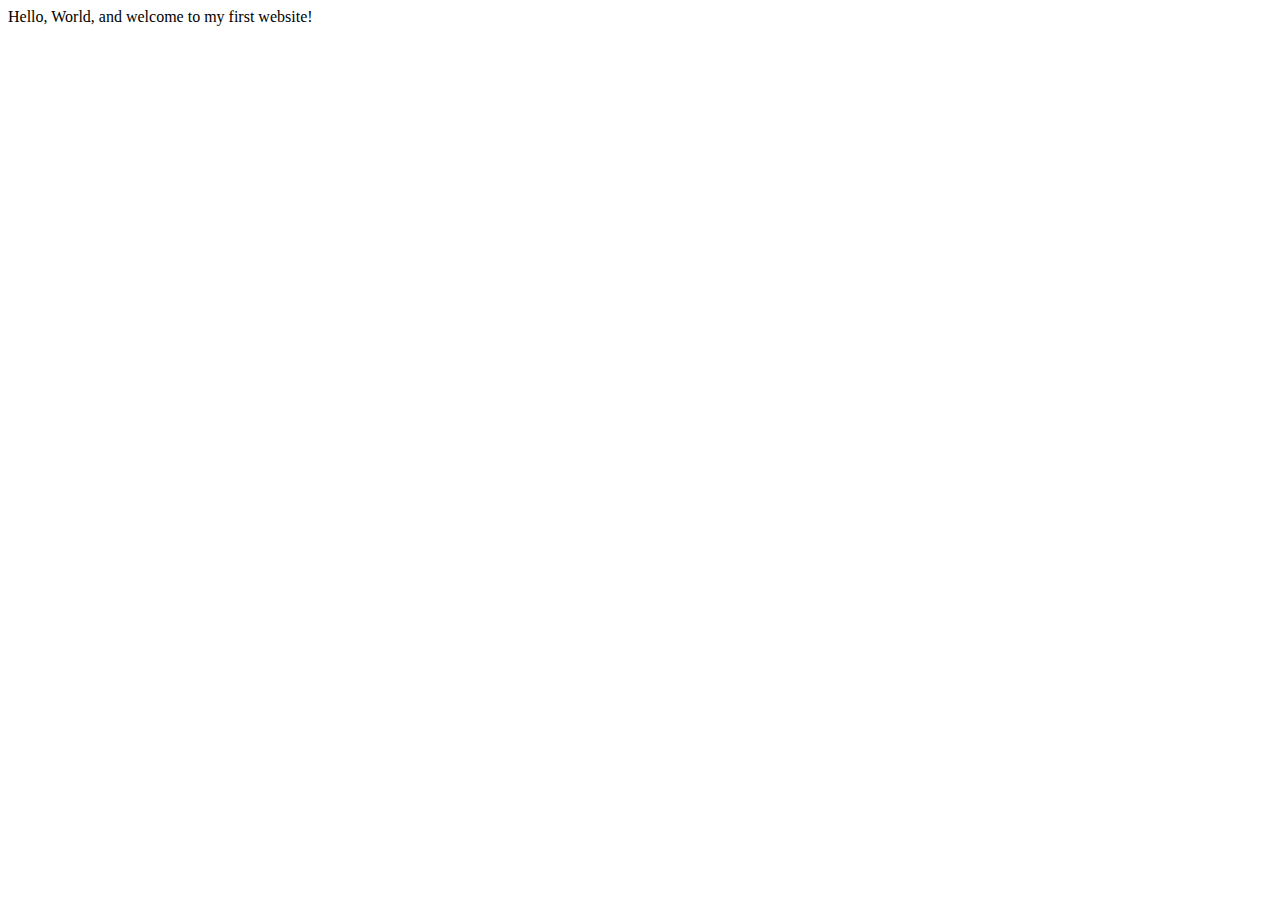
==== index.html @ b3add658 "initial commit" ====
<!DOCTYPE html>
<html lang="en">
    <head>
        <meta charset="utf-8">
        <meta name="viewport" content="width=device-width, initial-scale=1.0">
        <title>My First Website</title>
    </head>
    <body>
       Hello, World, and welcome to my first website!
    </body>
</html>
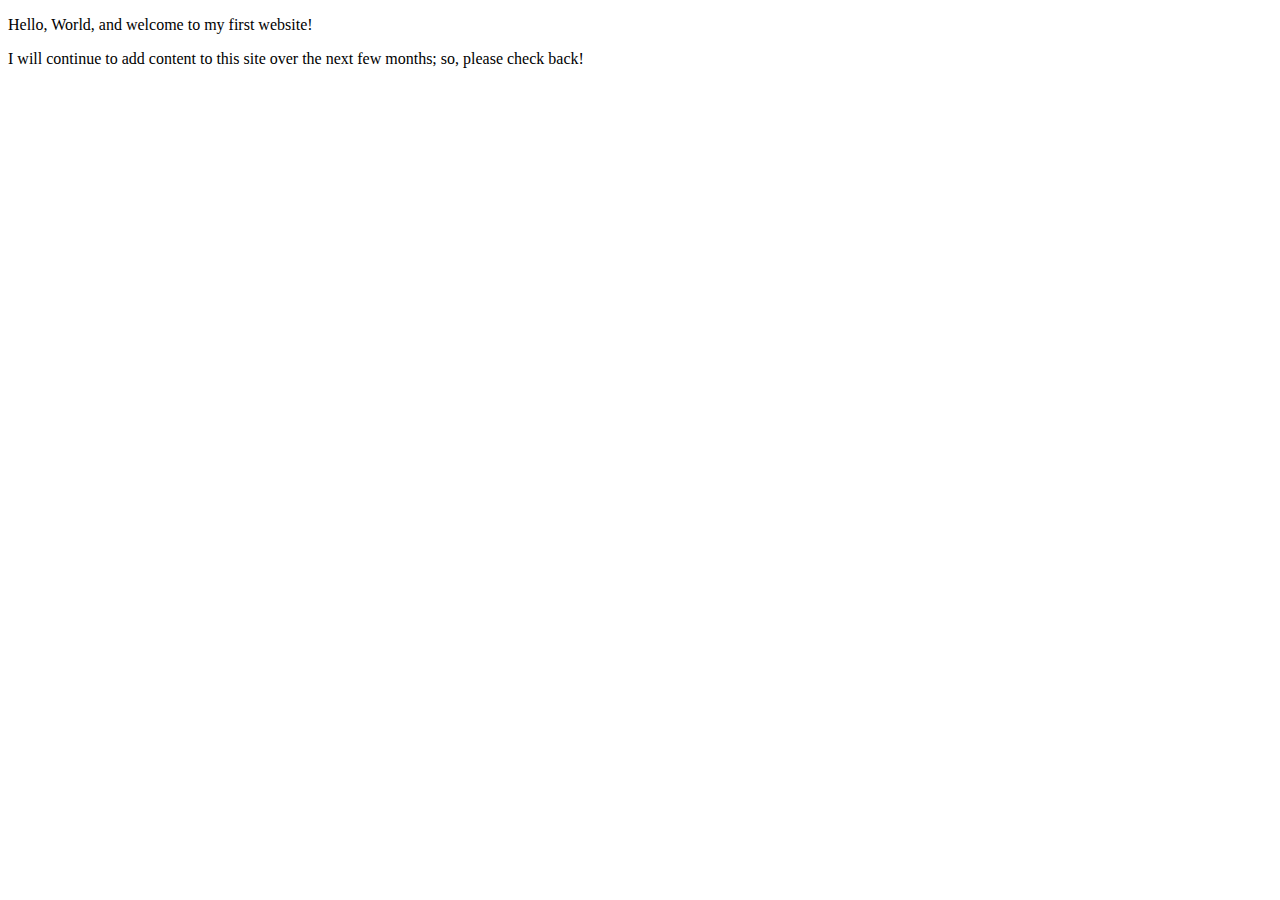
==== commit 5254b533: "Updated Index" ====
--- a/index.html
+++ b/index.html
@@ -3,9 +3,11 @@
     <head>
         <meta charset="utf-8">
         <meta name="viewport" content="width=device-width, initial-scale=1.0">
-        <title>My First Website</title>
+        <meta name="author" content="Jeevan Uppal">
+        <title> Jeevan Uppal | Web Developer</title>
     </head>
     <body>
-       Hello, World, and welcome to my first website!
+       <p>Hello, World, and welcome to my first website!</p>
+       <p>I will continue to add content to this site over the next few months; so, please check back! </p>
     </body>
 </html>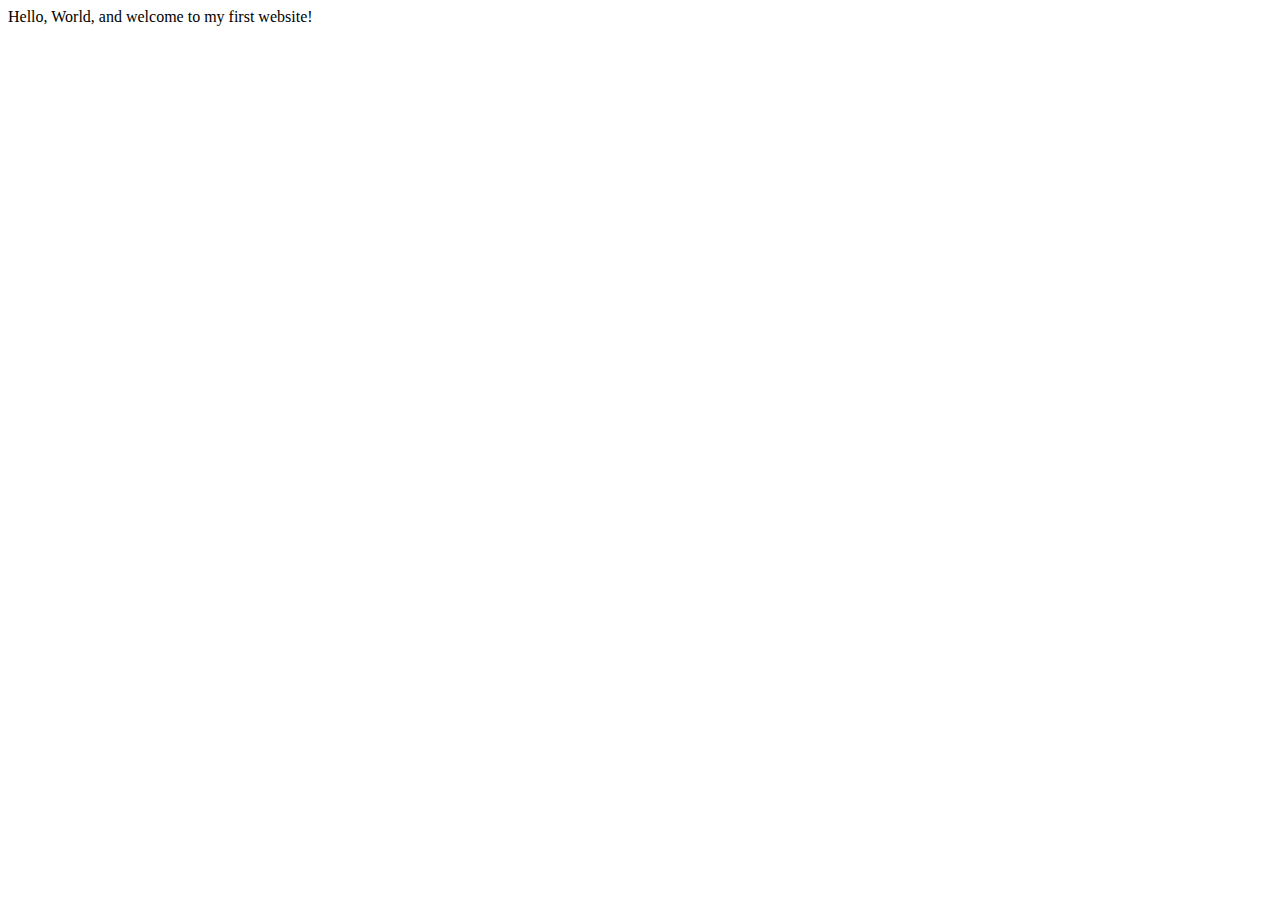
==== commit 0fd10eee: "initial commit" ====
--- a/index.html
+++ b/index.html
@@ -3,11 +3,9 @@
     <head>
         <meta charset="utf-8">
         <meta name="viewport" content="width=device-width, initial-scale=1.0">
-        <meta name="author" content="Jeevan Uppal">
-        <title> Jeevan Uppal | Web Developer</title>
+        <title>My First Website</title>
     </head>
     <body>
-       <p>Hello, World, and welcome to my first website!</p>
-       <p>I will continue to add content to this site over the next few months; so, please check back! </p>
+       Hello, World, and welcome to my first website!
     </body>
 </html>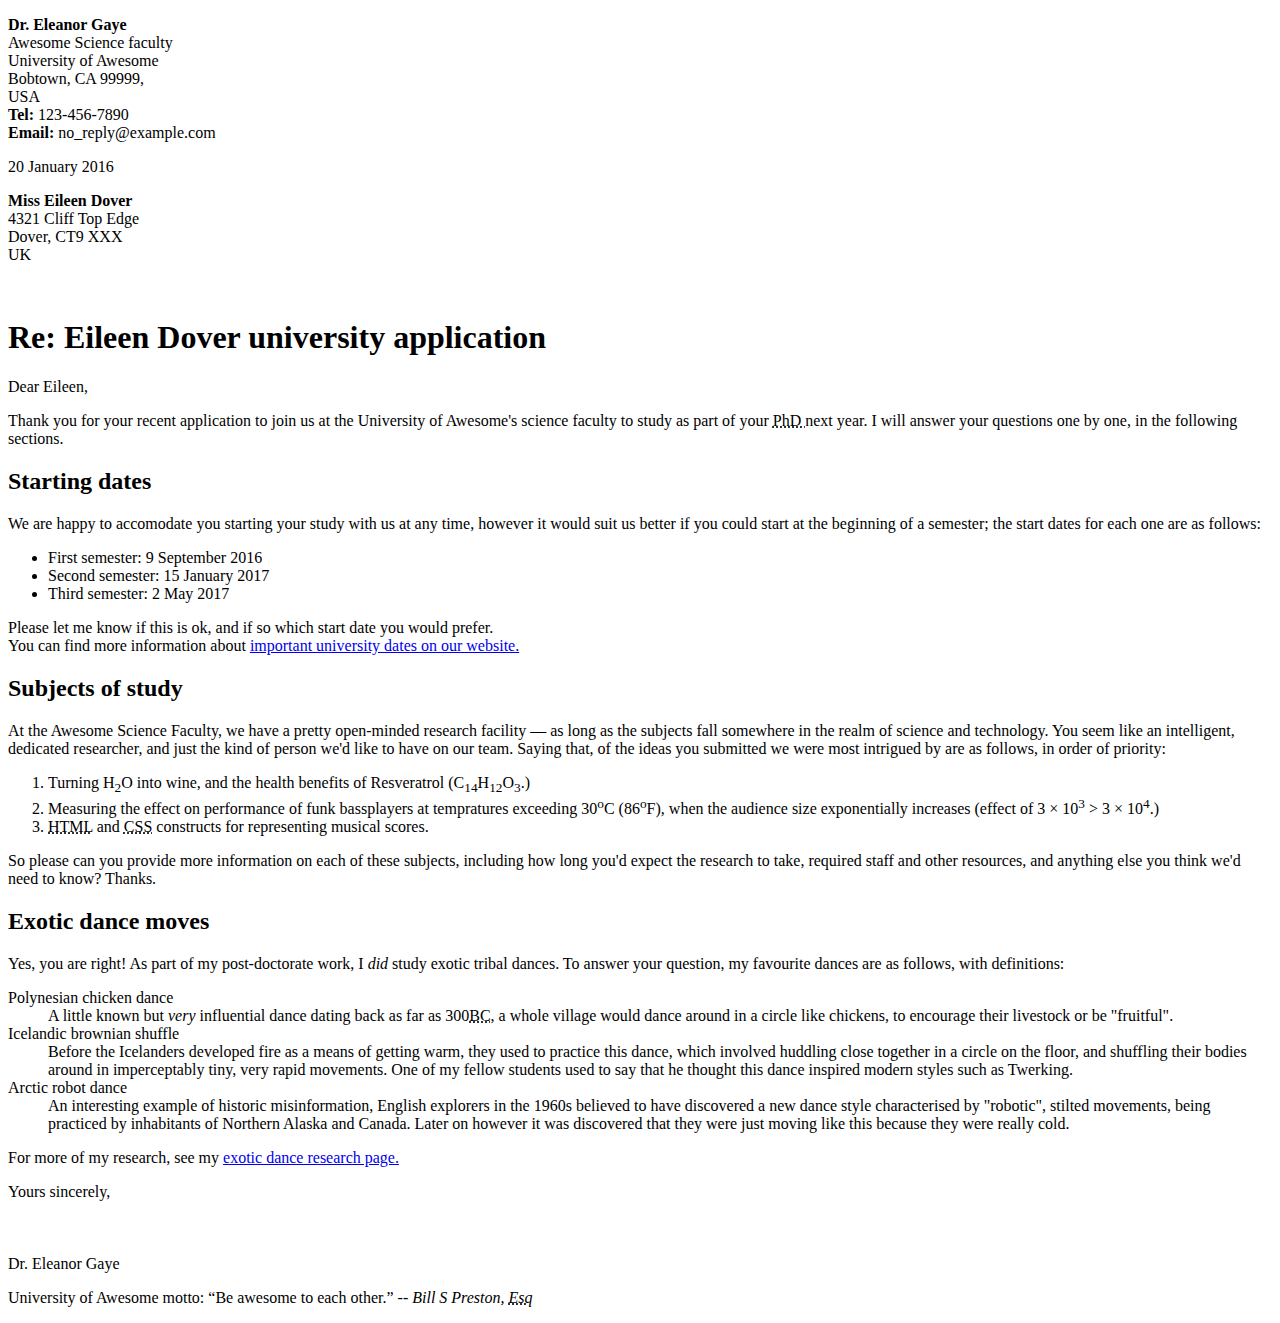
==== commit f87eec77: "letter markup" ====
--- a/index.html
+++ b/index.html
@@ -1,11 +1,108 @@
 <!DOCTYPE html>
-<html lang="en">
-    <head>
-        <meta charset="utf-8">
-        <meta name="viewport" content="width=device-width, initial-scale=1.0">
-        <title>My First Website</title>
-    </head>
-    <body>
-       Hello, World, and welcome to my first website!
-    </body>
-</html>+
+<html lang="en-US">
+  <head>
+    <meta charset="utf-8">
+    <meta name="author" content="Jeevan Uppal">
+    <title>Letter</title>
+    <link rel="stylesheet" type="text/css" href="style.css">
+  </head>
+  <body>
+    <p class="receiver-column"><strong>Dr. Eleanor Gaye</strong><br/>
+    Awesome Science faculty<br/>
+    University of Awesome<br/>
+    Bobtown, CA 99999,<br/>
+    USA<br/>
+    <strong>Tel:</strong> 123-456-7890<br/>
+    <strong>Email:</strong> no_reply@example.com</p>
+
+    <p class="receiver-column"><time datetime="2016-01-20">20 January 2016</time></p>
+
+    <p><strong>Miss Eileen Dover</strong><br/>
+    4321 Cliff Top Edge<br/>
+    Dover, CT9 XXX<br/>
+    UK</p><br/>
+
+
+    <h1>Re: Eileen Dover university application</h1>
+
+    <p>Dear Eileen,</p>
+
+    <p>Thank you for your recent application to join us at the University of Awesome's
+    science faculty to study as part of your <abbr title="Doctor of Philosophy">PhD
+    </abbr> next year. I will answer your questions one by one, in the following sections.</p>
+
+
+    <h2>Starting dates</h2>
+
+    <p>We are happy to accomodate you starting your study with us at any time, however
+      it would suit us better if you could start at the beginning of a semester; the start
+      dates for each one are as follows:</p>
+    <ul>
+      <li>First semester: <time datetime="2016-09-09">9 September 2016</time></li>
+      <li>Second semester: <time datetime="2017-01-15">15 January 2017</time></li>
+      <li>Third semester: <time datetime="2017-05-02">2 May 2017</time></li>
+    </ul>
+
+    <p>Please let me know if this is ok, and if so which start date you would prefer.<br/>
+
+    You can find more information about <a href="http://example.com" target="_blank"
+    title="important uni dates">important university dates on our website.</a></p>
+
+
+    <h2>Subjects of study</h2>
+
+    <p>At the Awesome Science Faculty, we have a pretty open-minded research facility —
+      as long as the subjects fall somewhere in the realm of science and technology.
+      You seem like an intelligent, dedicated researcher, and just the kind of person we'd
+      like to have on our team. Saying that, of the ideas you submitted we were most
+      intrigued by are as follows, in order of priority:</p>
+    <ol>
+      <li>Turning H<sub>2</sub>O into wine, and the health benefits of Resveratrol
+        (C<sub>14</sub>H<sub>12</sub>O<sub>3</sub>.)</li>
+      <li>Measuring the effect on performance of funk bassplayers at tempratures exceeding
+        30<sup>o</sup>C (86<sup>o</sup>F), when the audience size exponentially increases
+        (effect of 3 &times; 10<sup>3</sup> &gt; 3 &times; 10<sup>4</sup>.)</li>
+      <li><abbr title="HyperText Markup Language">HTML</abbr> and <abbr title="Cascading Style Sheet">
+        CSS</abbr> constructs for representing musical scores.</li>
+    </ol>
+
+    <p>So please can you provide more information on each of these subjects, including how
+    long you'd expect the research to take, required staff and other resources, and anything
+    else you think we'd need to know? Thanks.</p>
+
+
+    <h2>Exotic dance moves</h2>
+
+    <p>Yes, you are right! As part of my post-doctorate work, I <em>did</em> study exotic tribal dances.
+      To answer your question, my favourite dances are as follows, with definitions:</p>
+    <dl>
+      <dt>Polynesian chicken dance</dt>
+      <dd>A little known but <em>very</em> influential dance dating back as far as
+        300<abbr title="Before Christ">BC</abbr>, a whole village would dance around in
+        a circle like chickens, to encourage their livestock or be "fruitful".</dd>
+      <dt>Icelandic brownian shuffle</dt>
+      <dd>Before the Icelanders developed fire as a means of getting warm, they used
+        to practice this dance, which involved huddling close together in a circle on
+        the floor, and shuffling their bodies around in imperceptably tiny, very rapid movements.
+        One of my fellow students used to say that he thought this dance inspired
+        modern styles such as Twerking.</dd>
+      <dt>Arctic robot dance</dt>
+      <dd>An interesting example of historic misinformation, English explorers in the 1960s
+        believed to have discovered a new dance style characterised by "robotic",
+        stilted movements, being practiced by inhabitants of Northern Alaska and Canada.
+        Later on however it was discovered that they were just moving like this because
+        they were really cold.</dd>
+    </dl>
+
+    <p>For more of my research, see my <a href="http://example.com" target="_blank"
+    title="exotic dance research page">exotic dance research page.</a></p>
+
+    <p>Yours sincerely,<br/><br/><br/><br/>
+    Dr. Eleanor Gaye</p>
+
+    <p>University of Awesome motto: <q cite="Bill S Preston, Esq">Be awesome to each other.</q>
+    -- <cite>Bill S Preston, <abbr title="Esquire">Esq</abbr></cite></p>
+
+  </body>
+</html>
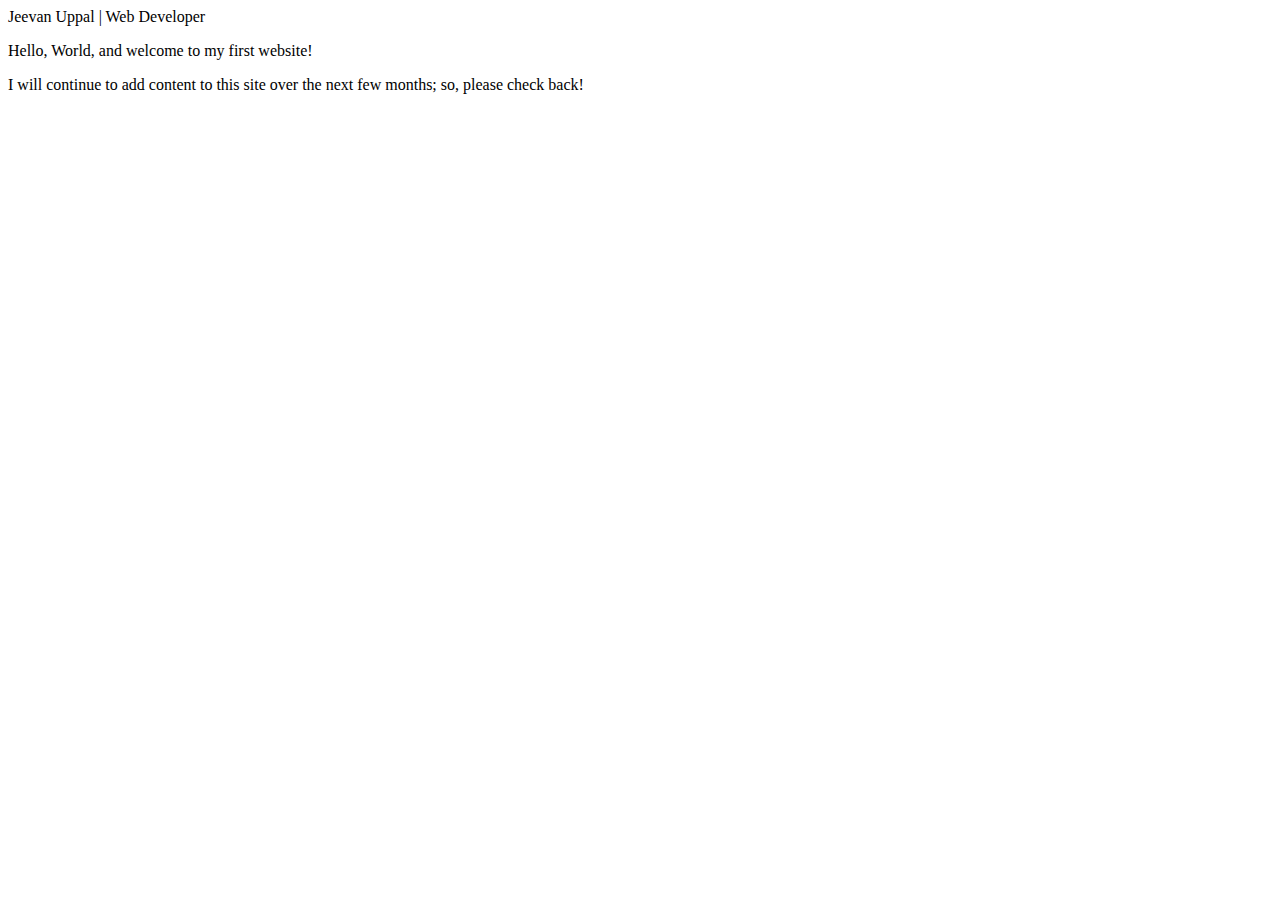
==== commit 0d582a91: "updated website" ====
--- a/index.html
+++ b/index.html
@@ -1,108 +1,12 @@
 <!DOCTYPE html>
-
-<html lang="en-US">
-  <head>
-    <meta charset="utf-8">
-    <meta name="author" content="Jeevan Uppal">
-    <title>Letter</title>
-    <link rel="stylesheet" type="text/css" href="style.css">
-  </head>
-  <body>
-    <p class="receiver-column"><strong>Dr. Eleanor Gaye</strong><br/>
-    Awesome Science faculty<br/>
-    University of Awesome<br/>
-    Bobtown, CA 99999,<br/>
-    USA<br/>
-    <strong>Tel:</strong> 123-456-7890<br/>
-    <strong>Email:</strong> no_reply@example.com</p>
-
-    <p class="receiver-column"><time datetime="2016-01-20">20 January 2016</time></p>
-
-    <p><strong>Miss Eileen Dover</strong><br/>
-    4321 Cliff Top Edge<br/>
-    Dover, CT9 XXX<br/>
-    UK</p><br/>
-
-
-    <h1>Re: Eileen Dover university application</h1>
-
-    <p>Dear Eileen,</p>
-
-    <p>Thank you for your recent application to join us at the University of Awesome's
-    science faculty to study as part of your <abbr title="Doctor of Philosophy">PhD
-    </abbr> next year. I will answer your questions one by one, in the following sections.</p>
-
-
-    <h2>Starting dates</h2>
-
-    <p>We are happy to accomodate you starting your study with us at any time, however
-      it would suit us better if you could start at the beginning of a semester; the start
-      dates for each one are as follows:</p>
-    <ul>
-      <li>First semester: <time datetime="2016-09-09">9 September 2016</time></li>
-      <li>Second semester: <time datetime="2017-01-15">15 January 2017</time></li>
-      <li>Third semester: <time datetime="2017-05-02">2 May 2017</time></li>
-    </ul>
-
-    <p>Please let me know if this is ok, and if so which start date you would prefer.<br/>
-
-    You can find more information about <a href="http://example.com" target="_blank"
-    title="important uni dates">important university dates on our website.</a></p>
-
-
-    <h2>Subjects of study</h2>
-
-    <p>At the Awesome Science Faculty, we have a pretty open-minded research facility —
-      as long as the subjects fall somewhere in the realm of science and technology.
-      You seem like an intelligent, dedicated researcher, and just the kind of person we'd
-      like to have on our team. Saying that, of the ideas you submitted we were most
-      intrigued by are as follows, in order of priority:</p>
-    <ol>
-      <li>Turning H<sub>2</sub>O into wine, and the health benefits of Resveratrol
-        (C<sub>14</sub>H<sub>12</sub>O<sub>3</sub>.)</li>
-      <li>Measuring the effect on performance of funk bassplayers at tempratures exceeding
-        30<sup>o</sup>C (86<sup>o</sup>F), when the audience size exponentially increases
-        (effect of 3 &times; 10<sup>3</sup> &gt; 3 &times; 10<sup>4</sup>.)</li>
-      <li><abbr title="HyperText Markup Language">HTML</abbr> and <abbr title="Cascading Style Sheet">
-        CSS</abbr> constructs for representing musical scores.</li>
-    </ol>
-
-    <p>So please can you provide more information on each of these subjects, including how
-    long you'd expect the research to take, required staff and other resources, and anything
-    else you think we'd need to know? Thanks.</p>
-
-
-    <h2>Exotic dance moves</h2>
-
-    <p>Yes, you are right! As part of my post-doctorate work, I <em>did</em> study exotic tribal dances.
-      To answer your question, my favourite dances are as follows, with definitions:</p>
-    <dl>
-      <dt>Polynesian chicken dance</dt>
-      <dd>A little known but <em>very</em> influential dance dating back as far as
-        300<abbr title="Before Christ">BC</abbr>, a whole village would dance around in
-        a circle like chickens, to encourage their livestock or be "fruitful".</dd>
-      <dt>Icelandic brownian shuffle</dt>
-      <dd>Before the Icelanders developed fire as a means of getting warm, they used
-        to practice this dance, which involved huddling close together in a circle on
-        the floor, and shuffling their bodies around in imperceptably tiny, very rapid movements.
-        One of my fellow students used to say that he thought this dance inspired
-        modern styles such as Twerking.</dd>
-      <dt>Arctic robot dance</dt>
-      <dd>An interesting example of historic misinformation, English explorers in the 1960s
-        believed to have discovered a new dance style characterised by "robotic",
-        stilted movements, being practiced by inhabitants of Northern Alaska and Canada.
-        Later on however it was discovered that they were just moving like this because
-        they were really cold.</dd>
-    </dl>
-
-    <p>For more of my research, see my <a href="http://example.com" target="_blank"
-    title="exotic dance research page">exotic dance research page.</a></p>
-
-    <p>Yours sincerely,<br/><br/><br/><br/>
-    Dr. Eleanor Gaye</p>
-
-    <p>University of Awesome motto: <q cite="Bill S Preston, Esq">Be awesome to each other.</q>
-    -- <cite>Bill S Preston, <abbr title="Esquire">Esq</abbr></cite></p>
-
-  </body>
-</html>
+<html lang="en">
+    <head>
+        <meta charset="utf-8">
+        <meta name="viewport" content="width=device-width, initial-scale=1.0">
+        <meta name="author" content="Jeevan Uppal"
+        <title> Jeevan Uppal | Web Developer</title>
+    </head>
+    <body>
+       <p>Hello, World, and welcome to my first website!</p>
+       <p>I will continue to add content to this site over the next few months; so, please check back!</p>
+    </body>
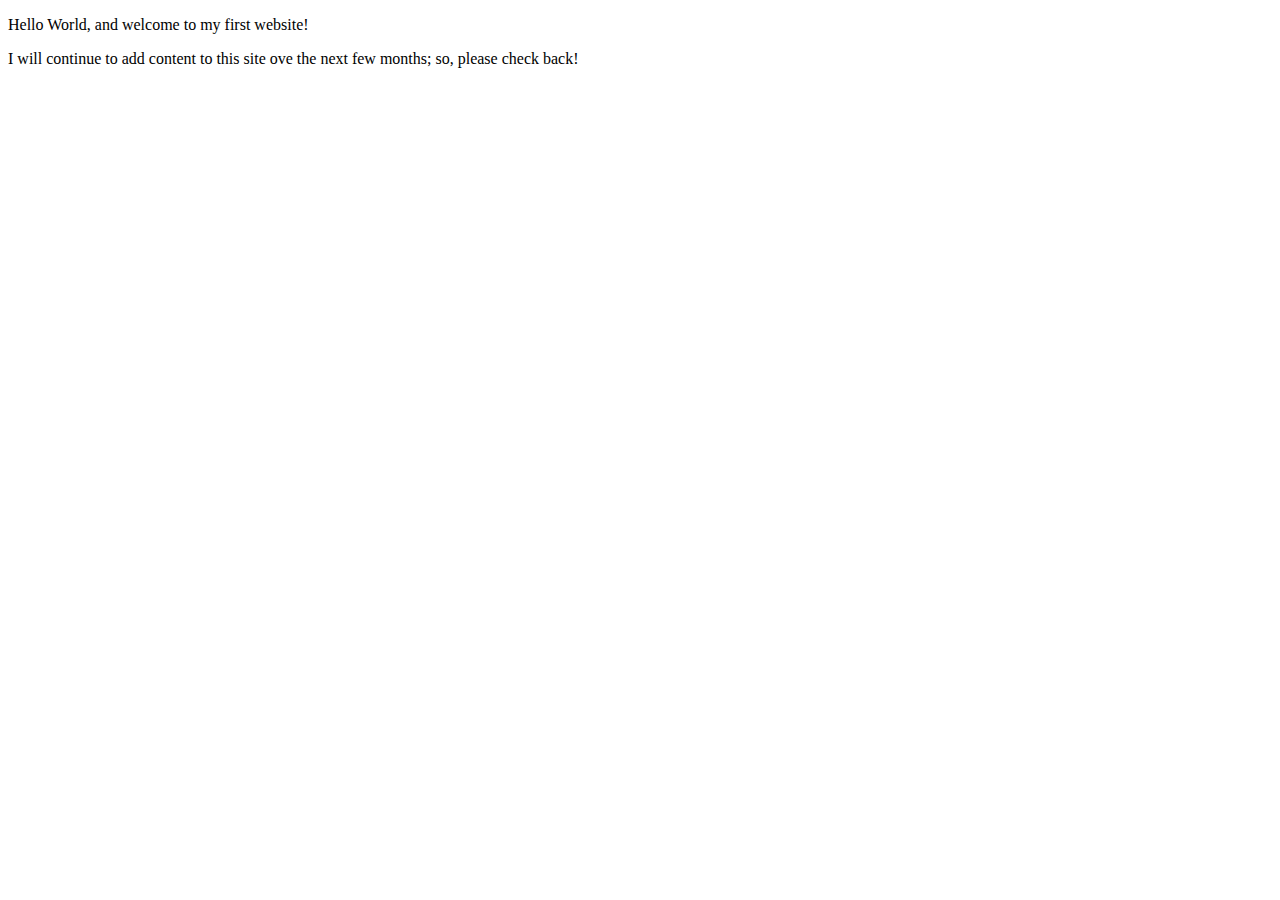
==== commit fcc202a4: "updated website" ====
--- a/index.html
+++ b/index.html
@@ -2,11 +2,12 @@
 <html lang="en">
     <head>
         <meta charset="utf-8">
-        <meta name="viewport" content="width=device-width, initial-scale=1.0">
-        <meta name="author" content="Jeevan Uppal"
-        <title> Jeevan Uppal | Web Developer</title>
+        <meta name="viewpoint" content="width=device-width, initial-scale=1.0">
+        <meta name="author" content="Jeevan Uppal">
+        <title>Jeevan Uppal | Web Developer</title>
     </head>
     <body>
-       <p>Hello, World, and welcome to my first website!</p>
-       <p>I will continue to add content to this site over the next few months; so, please check back!</p>
+        <p>Hello World, and welcome to my first website!</p>
+        <p>I will continue to add content to this site ove the next few months; so, please check back!</p>
     </body>
+</html>